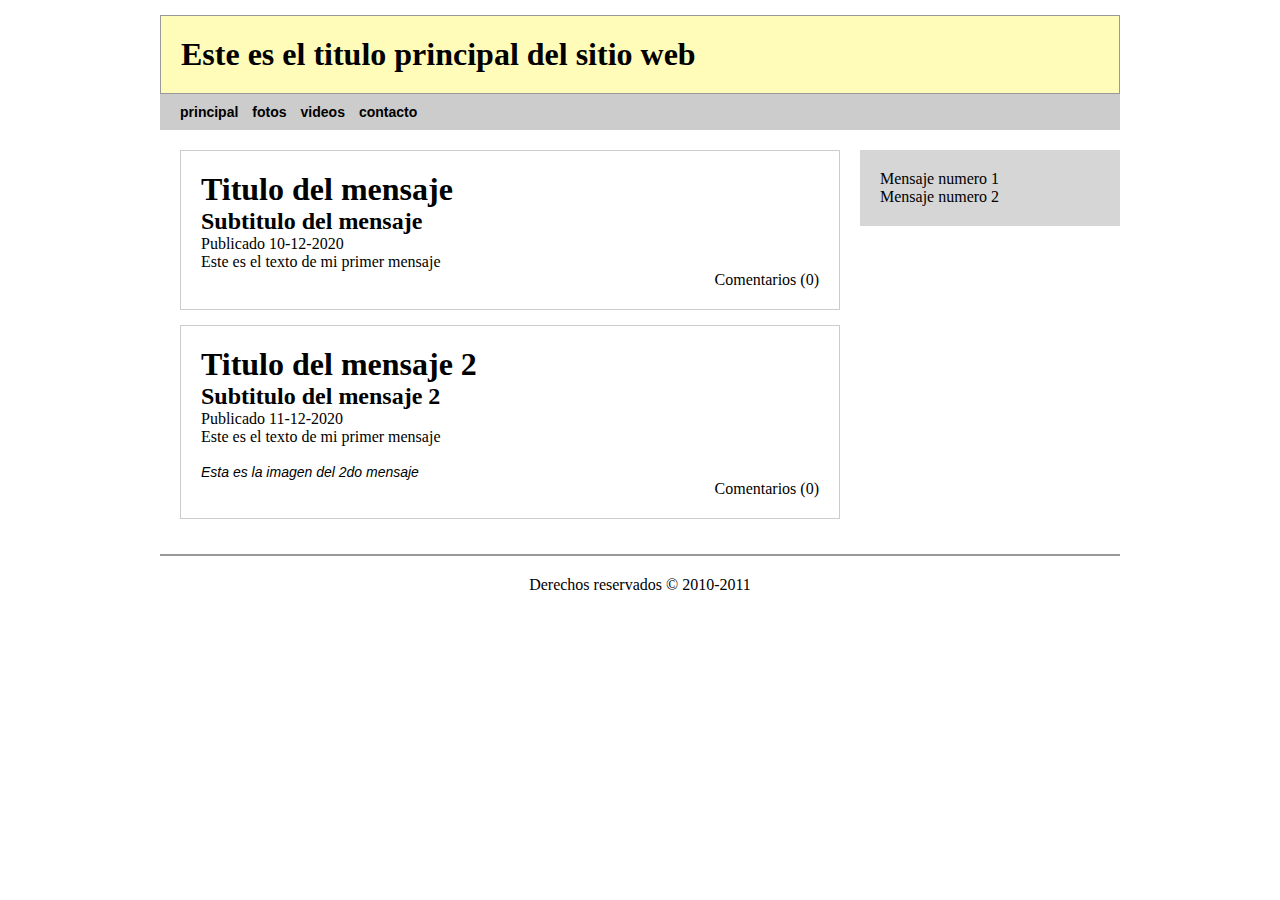
==== index.html @ e29818bc "Ejercicio clase 4" ====
<!DOCTYPE html>
<html lang="en">
<head>
    <meta charset="UTF-8">
    <meta http-equiv="X-UA-Compatible" content="IE=edge">
    <meta name="viewport" content="width=device-width, initial-scale=1.0">
    <title>Primera pagina</title>

    <link rel="stylesheet" href="css/style.css">
</head>
<body>
    <div id="agrupar">
        
        <header id="cabecera">
            <h1>Este es el titulo principal del sitio web</h1>
        </header>

        <!-- BARRA DE NAVEGACION -->

        <nav id="menu">
            <ul>
                <li>principal</li>
                <li>fotos</li>
                <li>videos</li>
                <li>contacto</li>
            </ul>
        </nav>

        <!-- SECCION DE ARTICULOS -->

        <section id="seccion">
            <article>
                <header>
                    <hgroup>
                        <h1>Titulo del mensaje</h1>
                        <h2>Subtitulo del mensaje</h2>
                    </hgroup>
                    <p>Publicado 10-12-2020</p>
                </header>
                Este es el texto de mi primer mensaje
                <footer>Comentarios (0)</footer>
            </article>

            <article>
                <header>
                    <hgroup>
                        <h1>Titulo del mensaje 2</h1>
                        <h2>Subtitulo del mensaje 2</h2>
                    </hgroup>
                    <p>Publicado 11-12-2020</p>
                </header>
                Este es el texto de mi primer mensaje
                <figure>
                    <img src="https://www.hola.com/imagenes/cocina/recetas/20191031152864/recetas-para-dia-mundial-veganismo/0-739-901/diavegano-age-m.jpg" alt="">
                    <figcaption>
                        Esta es la imagen del 2do mensaje
                    </figcaption>
                </figure>
                <footer>Comentarios (0)</footer>
            </article>
        </section>

        <aside id="columna">
            <blockquote>Mensaje numero 1</blockquote>
            <blockquote>Mensaje numero 2</blockquote>
        </aside>

        <!-- PIE DE LA PAGINA -->

        <footer id="pie">
            Derechos reservados &copy; 2010-2011
        </footer>

    </div>
</body>
</html>
---- css/style.css ----
*{
    margin: 0px;
    padding: 0px;
    font-family: verdana;
}

header, section, footer, 
aside, nav, article, figure, 
figcaption, hgroup {
    display: block;
}

body{
    text-align: center;
}

#agrupar {
    width: 960px;
    margin: 15px auto;
    text-align: left;
}

#cabecera{
    background-color: #fffbb9;
    border: 1px solid #999;
    padding: 20px;
}

#menu{
    background-color: #ccc;
    padding: 5px 15px;
}

#menu li {
    display: inline-block;
    list-style: none;
    padding: 5px;
    font: bold 14px verdana, sans-serif;
}

#seccion{
    float: left;
    width: 660px;
    margin: 20px;
}

#columna{
    float: left;
    width: 220px;
    margin: 20px 0px;
    padding: 20px;
    background: #cccc;
}

#pie{
    clear: both;
    text-align: center;
    padding: 20px;
    border-top: 2px solid #999;
}

article{
    background: fffbcc;
    border: 1px solid #ccc;
    padding: 20px;
    margin-bottom: 15px;
}

img{
    width: 300px;
}

article footer{
    text-align: right;
}

figcaption{
    font: italic 14px verdana, sans-serif;
}
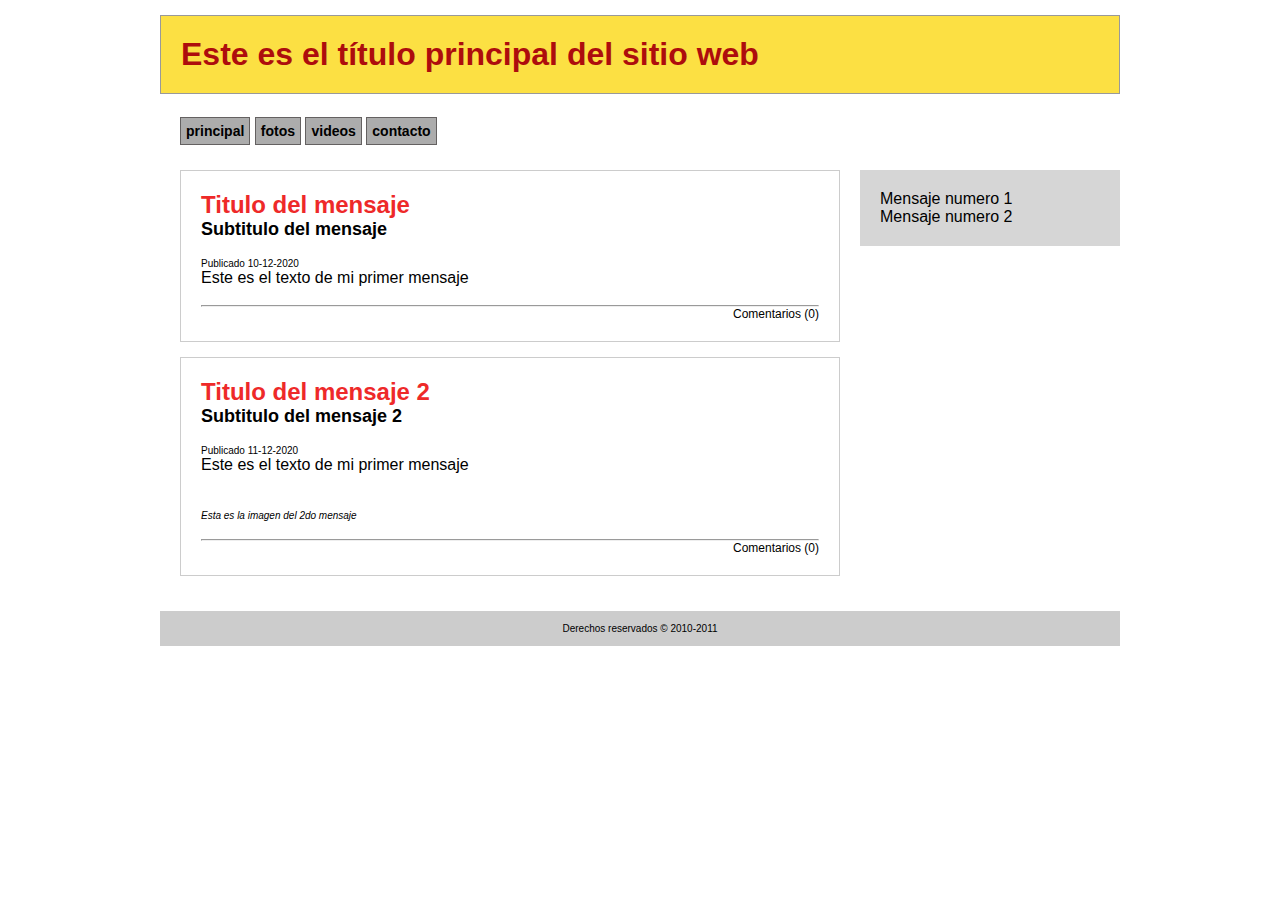
==== commit 6df0359b: "Cambios del ejercicio de la clase 4" ====
--- a/index.html
+++ b/index.html
@@ -12,10 +12,12 @@
     <div id="agrupar">
         
         <header id="cabecera">
-            <h1>Este es el titulo principal del sitio web</h1>
+            <h1>Este es el título principal del sitio web</h1>
         </header>
 
         <!-- BARRA DE NAVEGACION -->
+
+        <br>
 
         <nav id="menu">
             <ul>
@@ -32,30 +34,39 @@
             <article>
                 <header>
                     <hgroup>
-                        <h1>Titulo del mensaje</h1>
-                        <h2>Subtitulo del mensaje</h2>
+                        <h2>Titulo del mensaje</h2>
+                        <h3>Subtitulo del mensaje</h3>
                     </hgroup>
+                <br>   
                     <p>Publicado 10-12-2020</p>
                 </header>
                 Este es el texto de mi primer mensaje
+                <br>
+                <br>
+                <hr>
                 <footer>Comentarios (0)</footer>
             </article>
 
             <article>
                 <header>
                     <hgroup>
-                        <h1>Titulo del mensaje 2</h1>
-                        <h2>Subtitulo del mensaje 2</h2>
+                        <h2>Titulo del mensaje 2</h2>
+                        <h3>Subtitulo del mensaje 2</h3>
                     </hgroup>
+                <br>  
                     <p>Publicado 11-12-2020</p>
                 </header>
                 Este es el texto de mi primer mensaje
+                <br>
+                <br>
                 <figure>
                     <img src="https://www.hola.com/imagenes/cocina/recetas/20191031152864/recetas-para-dia-mundial-veganismo/0-739-901/diavegano-age-m.jpg" alt="">
                     <figcaption>
                         Esta es la imagen del 2do mensaje
                     </figcaption>
                 </figure>
+                <br>
+                <hr>
                 <footer>Comentarios (0)</footer>
             </article>
         </section>
--- a/css/style.css
+++ b/css/style.css
@@ -2,7 +2,24 @@
 *{
     margin: 0px;
     padding: 0px;
-    font-family: verdana;
+    font-family: Verdana, Geneva, Tahoma, sans-serif;
+}
+h1{
+    font-size: 32px;
+    color: rgb(173, 13, 13);
+}
+
+h2{
+    font-size: 24px;
+    color: rgb(238, 41, 41);
+}
+
+h3 {
+    font-size: 18px;
+}
+
+p{
+    font-size: 10px;
 }
 
 header, section, footer, 
@@ -22,19 +39,21 @@
 }
 
 #cabecera{
-    background-color: #fffbb9;
+    background-color: #fce043;
     border: 1px solid #999;
     padding: 20px;
 }
 
 #menu{
-    background-color: #ccc;
-    padding: 5px 15px;
+    /* background-color: #ccc; */
+    padding: 5px 20px;
 }
 
 #menu li {
     display: inline-block;
+    background-color: rgb(172, 172, 172);
     list-style: none;
+    border: 1px solid #646161;
     padding: 5px;
     font: bold 14px verdana, sans-serif;
 }
@@ -54,10 +73,12 @@
 }
 
 #pie{
+    font-size: 10px;
     clear: both;
     text-align: center;
-    padding: 20px;
-    border-top: 2px solid #999;
+    padding: 12px;
+    /* border-top: 2px solid #999; */
+    background-color: #ccc;
 }
 
 article{
@@ -65,6 +86,7 @@
     border: 1px solid #ccc;
     padding: 20px;
     margin-bottom: 15px;
+    font-size: 16px;
 }
 
 img{
@@ -73,8 +95,9 @@
 
 article footer{
     text-align: right;
+    font-size: 12px;
 }
 
 figcaption{
-    font: italic 14px verdana, sans-serif;
+    font: italic 10px verdana, sans-serif;
 }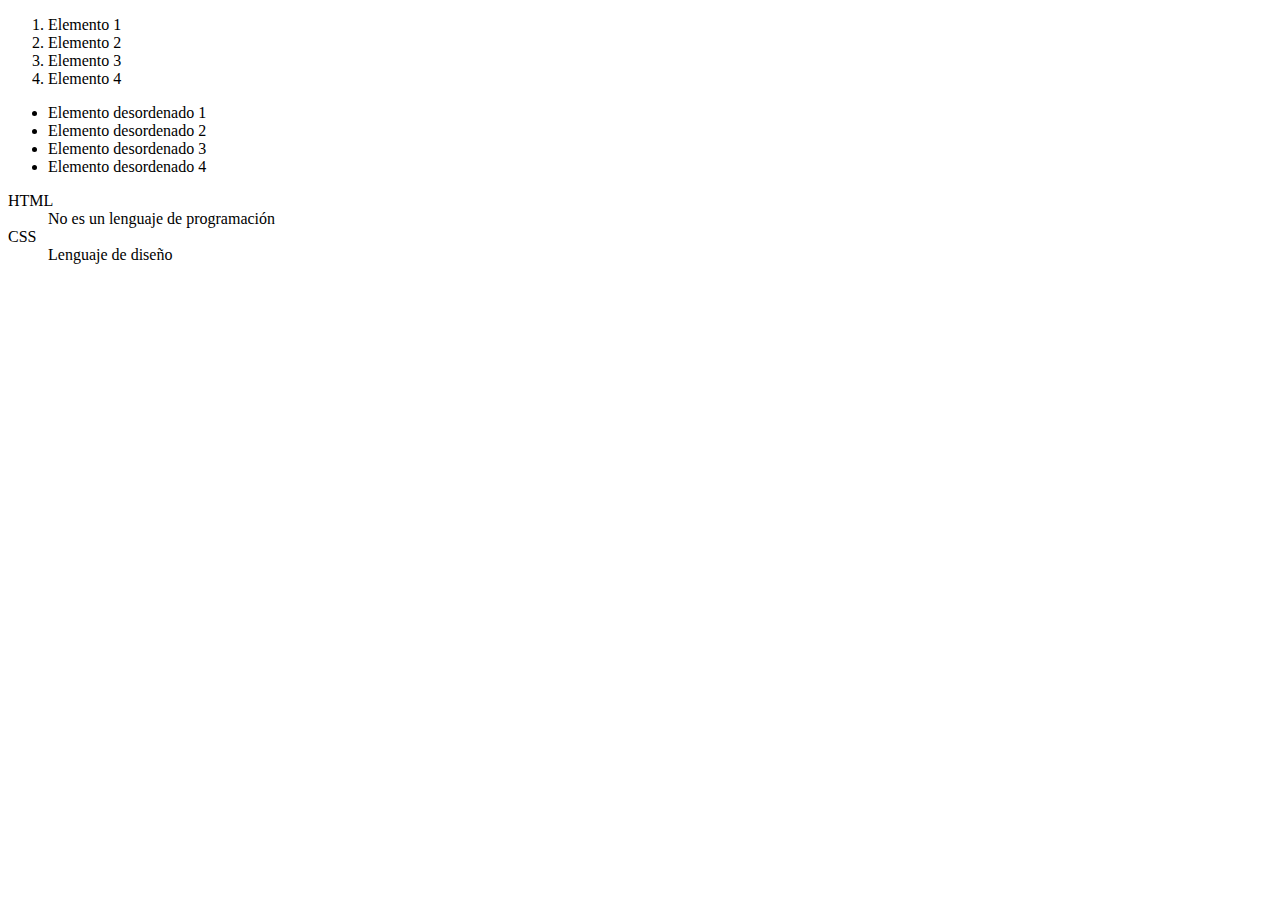
==== commit e27f6d9e: "Agrego clase 5" ====
--- a/index.html
+++ b/index.html
@@ -4,84 +4,35 @@
     <meta charset="UTF-8">
     <meta http-equiv="X-UA-Compatible" content="IE=edge">
     <meta name="viewport" content="width=device-width, initial-scale=1.0">
-    <title>Primera pagina</title>
-
-    <link rel="stylesheet" href="css/style.css">
+    <title>Clase 5</title>
 </head>
 <body>
-    <div id="agrupar">
-        
-        <header id="cabecera">
-            <h1>Este es el título principal del sitio web</h1>
-        </header>
+    <!-- Listas ordenadas -->
 
-        <!-- BARRA DE NAVEGACION -->
+    <ol>
+        <li>Elemento 1</li>
+        <li>Elemento 2</li>
+        <li>Elemento 3</li>
+        <li>Elemento 4</li>
+    </ol>
 
-        <br>
+    <!-- Lista desordenada -->
 
-        <nav id="menu">
-            <ul>
-                <li>principal</li>
-                <li>fotos</li>
-                <li>videos</li>
-                <li>contacto</li>
-            </ul>
-        </nav>
+    <ul>
+        <li>Elemento desordenado 1</li>
+        <li>Elemento desordenado 2</li>
+        <li>Elemento desordenado 3</li>
+        <li>Elemento desordenado 4</li>
+    </ul>
 
-        <!-- SECCION DE ARTICULOS -->
+    <!-- Lista de definiciones -->
 
-        <section id="seccion">
-            <article>
-                <header>
-                    <hgroup>
-                        <h2>Titulo del mensaje</h2>
-                        <h3>Subtitulo del mensaje</h3>
-                    </hgroup>
-                <br>   
-                    <p>Publicado 10-12-2020</p>
-                </header>
-                Este es el texto de mi primer mensaje
-                <br>
-                <br>
-                <hr>
-                <footer>Comentarios (0)</footer>
-            </article>
+    <dl>
+        <dt>HTML</dt>
+        <dd>No es un lenguaje de programación</dd>
+        <dt>CSS</dt>
+        <dd>Lenguaje de diseño</dd>
+    </dl>
 
-            <article>
-                <header>
-                    <hgroup>
-                        <h2>Titulo del mensaje 2</h2>
-                        <h3>Subtitulo del mensaje 2</h3>
-                    </hgroup>
-                <br>  
-                    <p>Publicado 11-12-2020</p>
-                </header>
-                Este es el texto de mi primer mensaje
-                <br>
-                <br>
-                <figure>
-                    <img src="https://www.hola.com/imagenes/cocina/recetas/20191031152864/recetas-para-dia-mundial-veganismo/0-739-901/diavegano-age-m.jpg" alt="">
-                    <figcaption>
-                        Esta es la imagen del 2do mensaje
-                    </figcaption>
-                </figure>
-                <br>
-                <hr>
-                <footer>Comentarios (0)</footer>
-            </article>
-        </section>
-
-        <aside id="columna">
-            <blockquote>Mensaje numero 1</blockquote>
-            <blockquote>Mensaje numero 2</blockquote>
-        </aside>
-
-        <!-- PIE DE LA PAGINA -->
-
-        <footer id="pie">
-            Derechos reservados &copy; 2010-2011
-        </footer>
-
-    </div>
 </body>
 </html>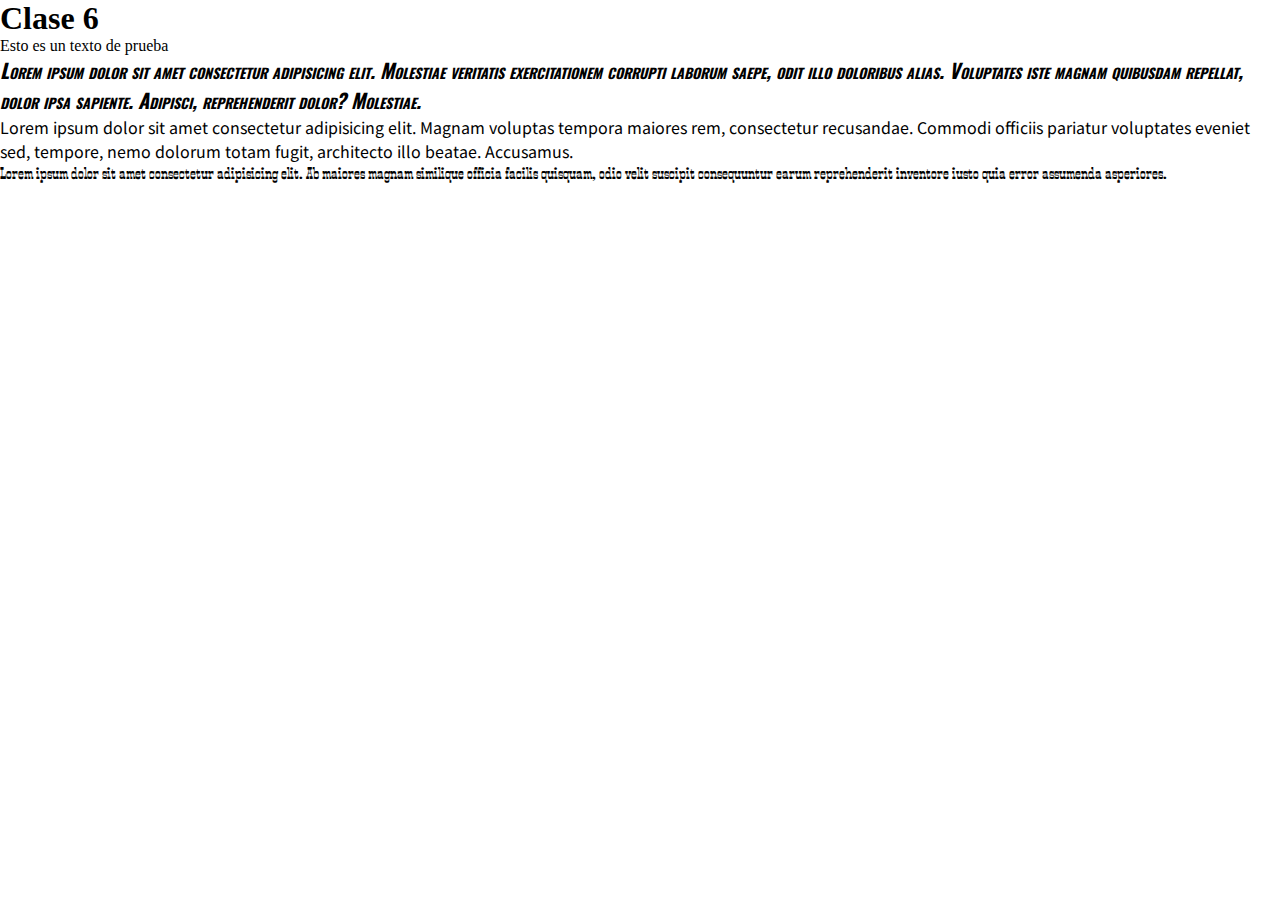
==== commit fac9cb94: "Ejercicio clase 6" ====
--- a/index.html
+++ b/index.html
@@ -4,35 +4,41 @@
     <meta charset="UTF-8">
     <meta http-equiv="X-UA-Compatible" content="IE=edge">
     <meta name="viewport" content="width=device-width, initial-scale=1.0">
-    <title>Clase 5</title>
+    <title>Clase 6</title>
+    <link rel="stylesheet" href="css/estilo.css">
+    <link rel="stylesheet" href="css/fonts.css">
+
+    <!-- Fuente tipografica -->
+    <link rel="preconnect" href="https://fonts.googleapis.com">
+    <link rel="preconnect" href="https://fonts.gstatic.com" crossorigin>
+    <link href="https://fonts.googleapis.com/css2?family=Oswald:wght@200;300;400;500&display=swap" rel="stylesheet">
+    <link href="https://fonts.googleapis.com/css2?family=Noto+Sans+KR:wght@100&display=swap" rel="stylesheet">
+    
 </head>
 <body>
-    <!-- Listas ordenadas -->
+    <h1>Clase 6</h1>
+    <p>Esto es un texto de prueba</p>
 
-    <ol>
-        <li>Elemento 1</li>
-        <li>Elemento 2</li>
-        <li>Elemento 3</li>
-        <li>Elemento 4</li>
-    </ol>
+    <p class="p1">
+        
+        Lorem ipsum dolor sit amet consectetur adipisicing elit.
+        Molestiae veritatis exercitationem corrupti laborum 
+        saepe, odit illo doloribus alias. Voluptates iste 
+        magnam quibusdam repellat, dolor ipsa sapiente. 
+        Adipisci, reprehenderit dolor? Molestiae.</p>
+    
+    <p class="p2">
+        Lorem ipsum dolor sit amet consectetur adipisicing 
+        elit. Magnam voluptas tempora maiores rem, consectetur
+         recusandae. Commodi officiis pariatur voluptates 
+         eveniet sed, tempore, nemo dolorum totam fugit, 
+         architecto illo beatae. Accusamus.
+    </p>
 
-    <!-- Lista desordenada -->
-
-    <ul>
-        <li>Elemento desordenado 1</li>
-        <li>Elemento desordenado 2</li>
-        <li>Elemento desordenado 3</li>
-        <li>Elemento desordenado 4</li>
-    </ul>
-
-    <!-- Lista de definiciones -->
-
-    <dl>
-        <dt>HTML</dt>
-        <dd>No es un lenguaje de programación</dd>
-        <dt>CSS</dt>
-        <dd>Lenguaje de diseño</dd>
-    </dl>
-
+    <p class="p3">
+        Lorem ipsum dolor sit amet consectetur adipisicing elit. 
+        Ab maiores magnam similique officia facilis quisquam, 
+        odio velit suscipit consequuntur earum reprehenderit 
+        inventore iusto quia error assumenda asperiores.
 </body>
 </html>--- a/css/estilo.css
+++ b/css/estilo.css
@@ -0,0 +1,91 @@
+*{
+    margin: 0px;
+    padding: 0px;
+}
+
+.p1{
+    font-style: italic;
+    font-variant: small-caps;
+    font-weight: bold;
+    font-size: 20px;
+    font-family: 'Oswald'; 
+}
+
+.p2{
+    font-family: 'Noto Sans KR', sans-serif;
+
+}
+
+.p3{
+
+    font-family: 'fuente1';
+
+}
+
+/* POSICIONAMIENTO */
+
+header{
+    width: 100%;
+    height: 50px;
+    background-color: aqua;
+    color: rgb(19, 78, 167);
+    display: flex;
+    align-items: center;
+    justify-content: center;
+    text-align: center;
+    position: fixed;
+    z-index: 1;
+
+}
+
+
+.container{
+    width: 80%;
+    height: 1200px;
+    background-color: grey;
+    border: 1px solid rgb(145, 53, 53);
+    border-radius: 15px;
+    display: block;
+    margin: auto;
+    position: relative;
+    top: 60px;
+    
+}
+
+.caja{
+    width: 50%;
+    height: 50px;
+    border: 1px dashed #fff;
+    background-color: yellow;
+    border-radius: 10px;
+    display: block;
+    margin: auto;
+    position: relative;
+    display: flex;
+    align-items: center;
+    justify-content: center;
+
+
+}
+
+.caja1{
+    margin: 20px;
+    position: relative;
+    left: 30px;
+}
+
+.caja2{
+    margin: 20px;
+    position: relative;
+    left: 60px;
+    
+}
+
+.caja3{
+    margin: 20px;
+    position: relative;
+    left: 90px;
+    
+}
+
+
--- a/css/fonts.css
+++ b/css/fonts.css
@@ -0,0 +1,4 @@
+@font-face {
+    font-family: 'fuente1';
+    src: url(../fonts/Smokum-Regular.ttf);
+}